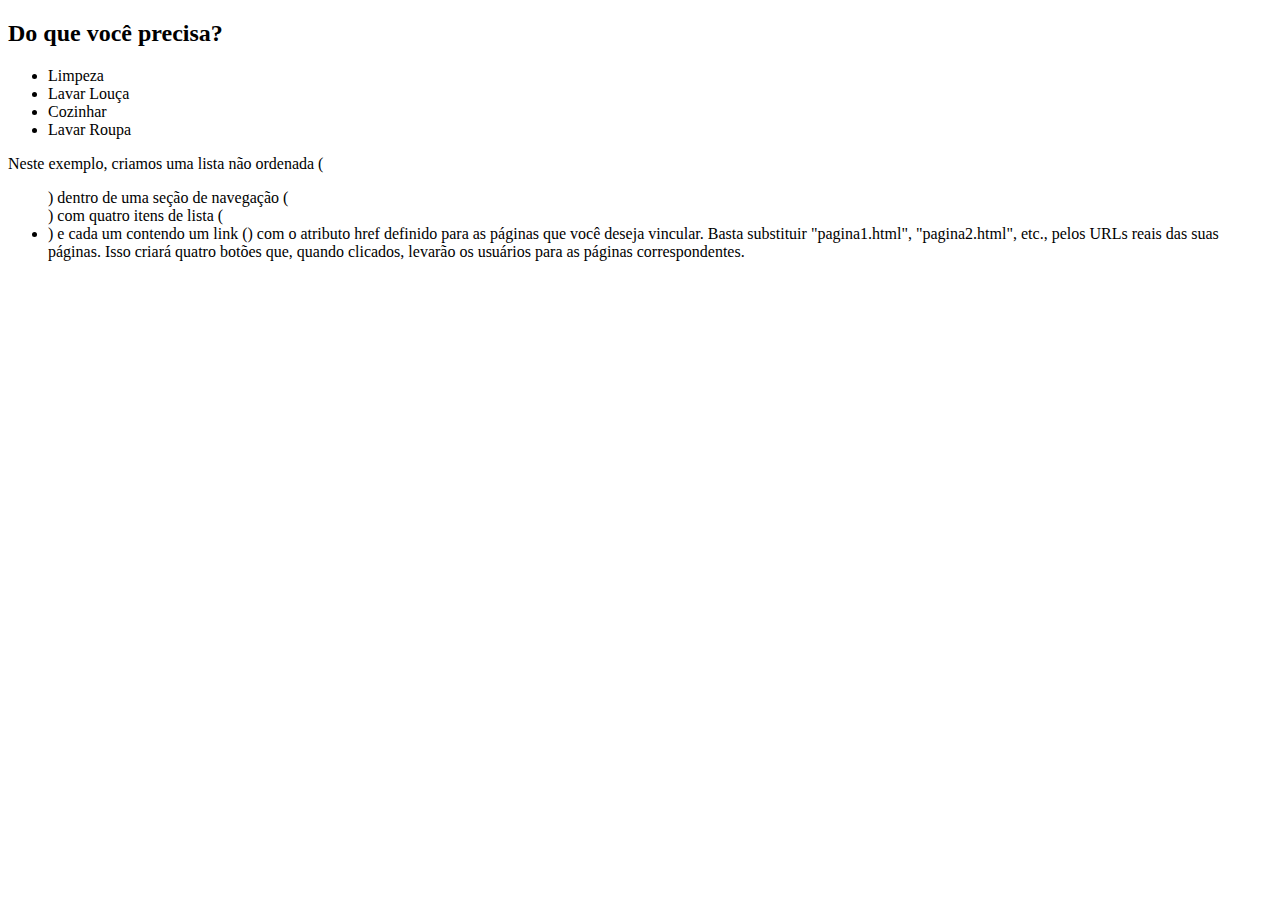
==== fluxo de tela1.2.html @ 8425406e "primeira parte fluxo 1.2" ====
<!DOCTYPE html>
<html - lang="pt-BR">
    <head>
        <title>GetMaid</title>
        <meta charset="UTF-8">
    </head>
    <body>
        <header>
            <h2>
                Do que você precisa?
            </h2>

            <nav>
                <ul>
                    <li>Limpeza</li>
                    <li>Lavar Louça</li>
                    <li>Cozinhar</li>
                    <li>Lavar Roupa</li>
                </ul>
            </nav>
        </body>
        </html>
        Neste exemplo, criamos uma lista não ordenada (<ul>) dentro de uma seção de navegação (<nav>) com quatro itens de lista (<li>) e cada um contendo um link (<a>) com o atributo href definido para as páginas que você deseja vincular. Basta substituir "pagina1.html", "pagina2.html", etc., pelos URLs reais das suas páginas. Isso criará quatro botões que, quando clicados, levarão os usuários para as páginas correspondentes.
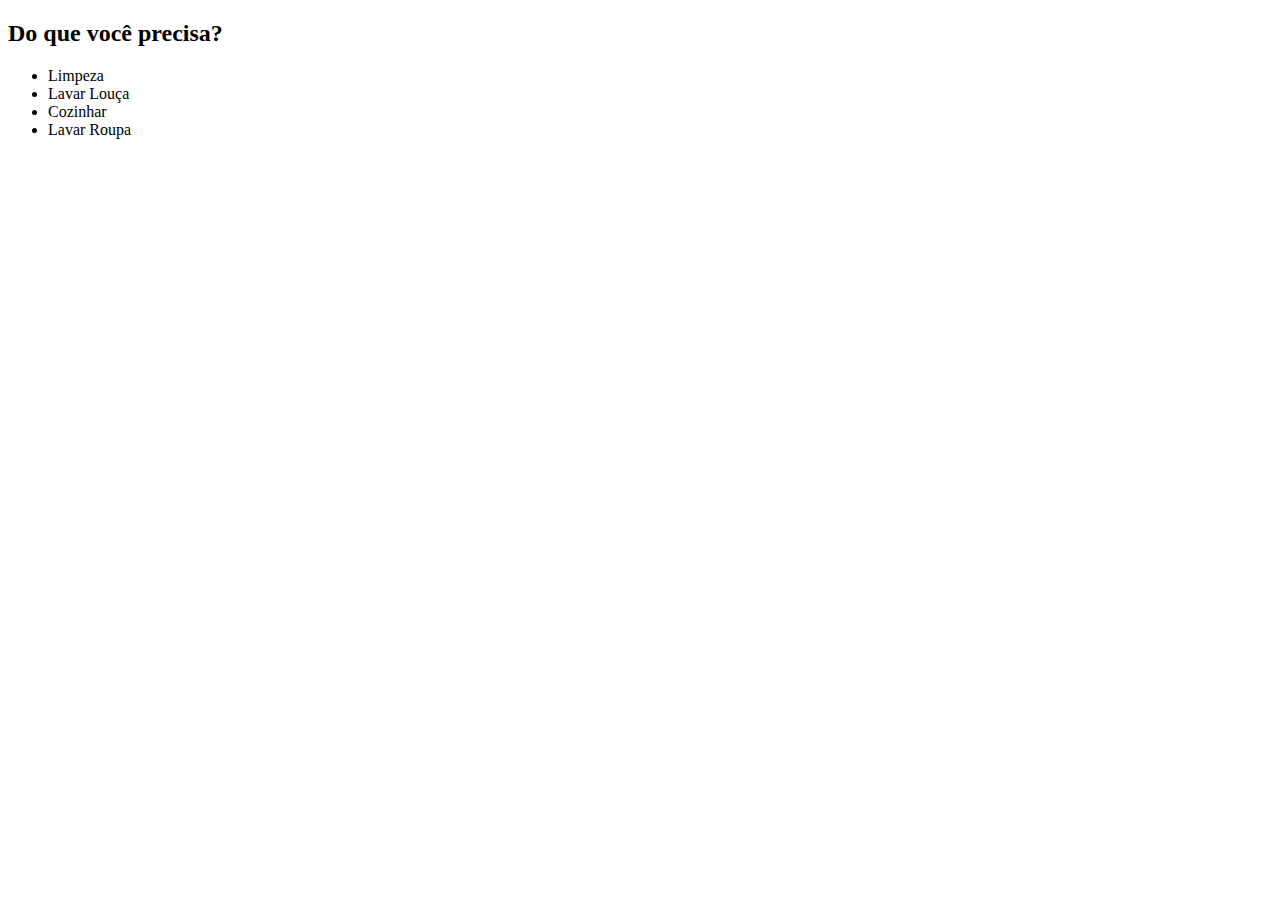
==== commit aa9ceeb1: "a" ====
--- a/fluxo de tela1.2.html
+++ b/fluxo de tela1.2.html
@@ -20,7 +20,7 @@
             </nav>
         </body>
         </html>
-        Neste exemplo, criamos uma lista não ordenada (<ul>) dentro de uma seção de navegação (<nav>) com quatro itens de lista (<li>) e cada um contendo um link (<a>) com o atributo href definido para as páginas que você deseja vincular. Basta substituir "pagina1.html", "pagina2.html", etc., pelos URLs reais das suas páginas. Isso criará quatro botões que, quando clicados, levarão os usuários para as páginas correspondentes.
+       
         
         
         
